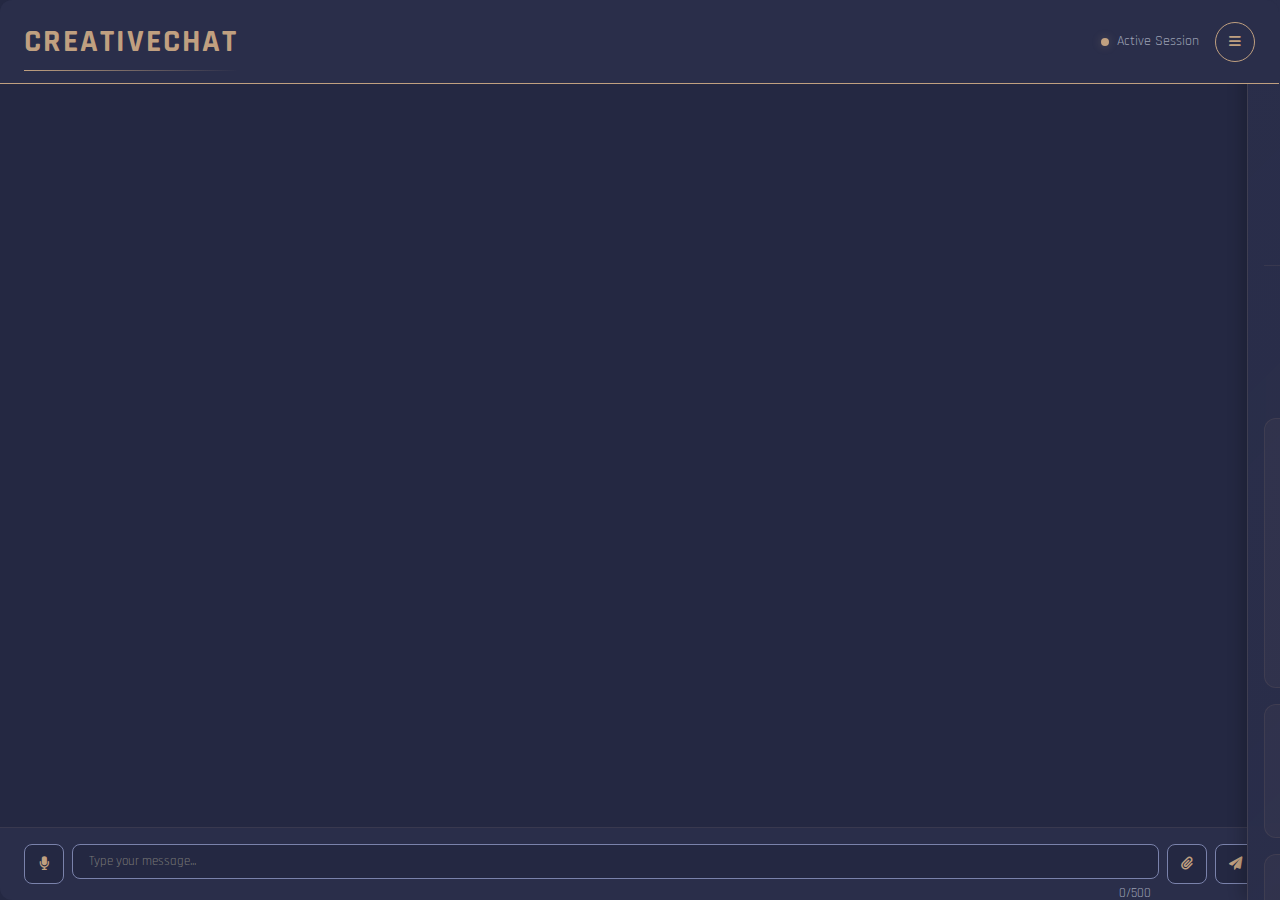
==== templates/index.html @ 362d9b3f "initial commit" ====
<!DOCTYPE html>
<html lang="en">
<head>
    <meta charset="UTF-8">
    <meta name="viewport" content="width=device-width, initial-scale=1.0">
    <title>Creative Chat Interface</title>
    <link rel="stylesheet" href="../static/css/animations.css">
    <link rel="stylesheet" href="../static/css/styles.css">
    <link href="https://fonts.googleapis.com/css2?family=Rajdhani:wght@400;600;700&display=swap" rel="stylesheet">
    <link href="https://cdnjs.cloudflare.com/ajax/libs/font-awesome/6.0.0/css/all.min.css" rel="stylesheet">
</head>
<body>
    <div class="app-container">
        <div class="sidebar">
                <div class="sidebar-header">
                    <div class="user-info">
                        <div class="avatar-wrapper">
                            <div class="avatar">👤</div>
                            <div class="level-badge" id="userLevel">B2</div>
                        </div>
                        <div class="user-details">
                            <h3>User Name</h3>
                            <div class="xp-bar">
                                <div class="xp-progress" id="xpProgress" style="width: 75%"></div>
                                <span class="xp-text" id="xpText">750/1000 XP</span>
                            </div>
                        </div>
                    </div>
                    <div class="streak-counter" id="streakCounter">
                        <span class="streak-flame">🔥</span>
                        <span id="streakDays">15 day streak</span>
                        <div class="streak-tooltip">Keep practicing to maintain your streak!</div>
                    </div>
                </div>

                <div class="quick-stats">
                    <div class="stat-card" id="chatStats">
                        <i class="fas fa-comments"></i>
                        <div class="stat-info">
                            <span class="stat-value">24</span>
                            <span class="stat-label">Chats Today</span>
                        </div>
                        <div class="stat-tooltip">You're making great progress!</div>
                    </div>
                    <div class="stat-card" id="wordStats">
                        <i class="fas fa-book"></i>
                        <div class="stat-info">
                            <span class="stat-value">158</span>
                            <span class="stat-label">Words Learned</span>
                        </div>
                        <div class="stat-tooltip">Keep expanding your vocabulary!</div>
                    </div>
                </div>

            <div class="daily-progress">
                <h4>Daily Goals</h4>
                <div class="progress-items">
                    <div class="progress-item">
                        <div class="progress-icon">💬</div>
                        <div class="progress-bar">
                            <div class="progress" style="width: 80%"></div>
                        </div>
                        <span>4/5 Chats</span>
                    </div>
                    <div class="progress-item">
                        <div class="progress-icon">📝</div>
                        <div class="progress-bar">
                            <div class="progress" style="width: 60%"></div>
                        </div>
                        <span>30/50 Words</span>
                    </div>
                    <div class="progress-item">
                        <div class="progress-icon">🎯</div>
                        <div class="progress-bar">
                            <div class="progress" style="width: 40%"></div>
                        </div>
                        <span>2/5 Exercises</span>
                    </div>
                </div>
            </div>

            <div class="achievement-section">
                <h4>Recent Achievements</h4>
                <div class="achievements-grid">
                    <div class="achievement-badge" title="Word Master">📚</div>
                    <div class="achievement-badge" title="Perfect Week">⭐</div>
                    <div class="achievement-badge locked" title="Grammar Expert">🎯</div>
                    <div class="achievement-badge locked" title="Conversation Pro">💭</div>
                </div>
            </div>

            <div class="suggestions-section">
                <h4>Practice Suggestions</h4>
                <div class="suggestion-cards">
                    <div class="suggestion-card">
                        <i class="fas fa-lightbulb"></i>
                        <p>Practice phrasal verbs</p>
                        <span class="suggestion-difficulty">Medium</span>
                    </div>
                    <div class="suggestion-card">
                        <i class="fas fa-star"></i>
                        <p>Review past tense</p>
                        <span class="suggestion-difficulty">Easy</span>
                    </div>
                </div>
            </div>

            <nav class="sidebar-nav">
                <a href="#" class="nav-item active" data-tooltip="Review chat history">
                    <div class="nav-icon">
                        <i class="fas fa-comment"></i>
                        <div class="notification-dot"></div>
                    </div>
                    <span>Chat</span>
                    <div class="nav-badge">3</div>
                </a>
                <a href="#" class="nav-item" data-tooltip="75% mastered—keep going!">
                    <div class="nav-icon">
                        <i class="fas fa-layer-group"></i>
                        <svg class="progress-ring">
                            <circle r="10" cx="12" cy="12" class="progress" style="stroke-dashoffset: 15.7"></circle>
                        </svg>
                    </div>
                    <span>Flashcards</span>
                    <div class="nav-badge">12</div>
                </a>
                <a href="#" class="nav-item" data-tooltip="Extracted 50 new words last session">
                    <div class="nav-icon">
                        <i class="fas fa-file-alt"></i>
                        <i class="fas fa-fire flame-icon"></i>
                    </div>
                    <span>Transcripts</span>
                </a>
                <a href="#" class="nav-item" data-tooltip="You're #5 globally!">
                    <div class="nav-icon">
                        <i class="fas fa-trophy"></i>
                        <div class="achievement-count">3</div>
                    </div>
                    <span>Leaderboard</span>
                </a>
            </nav>
        </div>
        <div class="chat-container">
            <header class="chat-header">
                <div class="header-content">
                    <h1>CREATIVE<span class="accent-text">CHAT</span></h1>
                    <div class="header-controls">
                        <div class="connection-status">
                            <span class="status-dot"></span>
                            Active Session
                        </div>
                        <button class="sidebar-toggle" id="sidebarToggle">
                            <i class="fas fa-bars"></i>
                        </button>
                    </div>
                </div>
            </header>

            <main class="chat-messages" id="chatMessages">
            </main>

            <footer class="chat-input-container">
                <button class="action-btn" id="voiceBtn" title="Voice Input">
                    <i class="fas fa-microphone"></i>
                </button>
                <div class="input-wrapper">
                    <input type="text" id="messageInput" placeholder="Type your message..." maxlength="500">
                    <div class="char-counter">0/500</div>
                </div>
                <button class="action-btn" id="uploadBtn" title="Upload File">
                    <i class="fas fa-paperclip"></i>
                </button>
                <button class="action-btn send-btn" id="sendBtn" title="Send Message">
                    <i class="fas fa-paper-plane"></i>
                </button>
            </footer>
        </div>

        <!-- Word Modal -->
        <div class="word-modal" id="wordModal">
            <div class="word-modal-header">
                <h2 class="word-modal-title" id="modalWord">Word</h2>
                <button class="word-modal-close" id="modalClose">×</button>
            </div>
            <div class="word-modal-content">
                <div class="word-modal-section">
                    <h3>Definition</h3>
                    <p id="modalDefinition"></p>
                </div>
                <div class="word-modal-section">
                    <h3>Phonetics</h3>
                    <div class="phonetics-container">
                        <span id="modalPhonetics"></span>
                        <button class="phonetics-play" id="playPronunciation">
                            <i class="fas fa-play"></i>
                        </button>
                    </div>
                </div>
                <div class="word-modal-section">
                    <h3>Synonyms</h3>
                    <div class="synonyms-list" id="modalSynonyms">
                        <!-- Synonyms will be added dynamically -->
                    </div>
                </div>
                <div class="word-modal-section">
                    <h3>Examples</h3>
                    <div class="examples-list" id="modalExamples">
                        <!-- Examples will be added dynamically -->
                    </div>
                </div>
            </div>
            <div class="word-modal-footer">
                <button class="modal-btn modal-btn-secondary" id="modalDismiss">Dismiss</button>
                <button class="modal-btn modal-btn-primary" id="addToFlashcards">Add to Flashcards</button>
            </div>
        </div>
    </div>

    <script src="../static/js/main.js"></script>
</body>
</html>
---- static/css/animations.css ----
@keyframes glitch {
    0% {
        text-shadow: 0.05em 0 0 var(--color-neon-primary),
                     -0.05em -0.025em 0 var(--color-neon-secondary);
    }
    14% {
        text-shadow: 0.05em 0 0 var(--color-neon-primary),
                     -0.05em -0.025em 0 var(--color-neon-secondary);
    }
    15% {
        text-shadow: -0.05em -0.025em 0 var(--color-neon-primary),
                     0.025em 0.025em 0 var(--color-neon-secondary);
    }
    49% {
        text-shadow: -0.05em -0.025em 0 var(--color-neon-primary),
                     0.025em 0.025em 0 var(--color-neon-secondary);
    }
    50% {
        text-shadow: 0.025em 0.05em 0 var(--color-neon-primary),
                     0.05em 0 0 var(--color-neon-secondary);
    }
    99% {
        text-shadow: 0.025em 0.05em 0 var(--color-neon-primary),
                     0.05em 0 0 var(--color-neon-secondary);
    }
    100% {
        text-shadow: -0.025em 0 0 var(--color-neon-primary),
                     -0.025em -0.025em 0 var(--color-neon-secondary);
    }
}

.glitch-text {
    animation: glitch 1s infinite;
}

@keyframes fadeInMessage {
    from {
        opacity: 0;
        transform: translateY(20px);
    }
    to {
        opacity: 1;
        transform: translateY(0);
    }
}

.message {
    animation: fadeInMessage 0.3s ease forwards;
}

@keyframes typing {
    0%, 100% {
        transform: translateY(0);
    }
    50% {
        transform: translateY(-10px);
    }
}

.typing-indicator span {
    width: 8px;
    height: 8px;
    margin: 0 2px;
    background-color: var(--color-neon-primary);
    border-radius: 50%;
    display: inline-block;
    animation: typing 1s infinite;
}

.typing-indicator span:nth-child(2) {
    animation-delay: 0.2s;
}

.typing-indicator span:nth-child(3) {
    animation-delay: 0.4s;
}

@keyframes pulse {
    0% {
        box-shadow: 0 0 0 0 rgba(0, 255, 255, 0.4);
    }
    70% {
        box-shadow: 0 0 0 10px rgba(0, 255, 255, 0);
    }
    100% {
        box-shadow: 0 0 0 0 rgba(0, 255, 255, 0);
    }
}

.status-dot {
    animation: pulse 2s infinite;
}
---- static/css/styles.css ----
:root {
    --color-bg-primary: #1a1c2e;
    --color-bg-secondary: #242842;
    --color-bg-tertiary: #2a2e4a;
    --color-accent-primary: #c0a080;
    --color-accent-secondary: #7a82ab;
    --color-text-primary: #e6e7ee;
    --color-text-secondary: #9ba0b3;
    --color-success: #4caf50;
    --color-warning: #ff9800;
    --color-error: #f44336;
    --font-family: 'Rajdhani', sans-serif;
    --spacing-sm: 0.5rem;
    --spacing-md: 1rem;
    --spacing-lg: 1.5rem;
    --transition-fast: 0.2s;
    --transition-normal: 0.3s;
    --shadow-elegant: 0 4px 12px rgba(0, 0, 0, 0.1),
                     0 2px 4px rgba(0, 0, 0, 0.08);
}

* {
    margin: 0;
    padding: 0;
    box-sizing: border-box;
}

body {
    background-color: var(--color-bg-primary);
    color: var(--color-text-primary);
    font-family: var(--font-family);
    line-height: 1.6;
    height: 100vh;
    overflow: hidden;
}

.app-container {
    display: flex;
    height: 100vh;
    width: 100vw;
    position: relative;
    overflow: hidden;
}

.sidebar {
    width: 0;
    background: linear-gradient(135deg, var(--color-bg-tertiary), rgba(42, 46, 74, 0.95));
    height: 100vh;
    overflow-y: auto;
    transition: all var(--transition-normal);
    border-left: 1px solid rgba(192, 160, 128, 0.15);
    position: fixed;
    right: 0;
    top: 0;
    backdrop-filter: blur(10px);
    box-shadow: -5px 0 15px rgba(0, 0, 0, 0.2);
    padding: var(--spacing-md);
}

.avatar-wrapper {
    position: relative;
}

.level-badge {
    position: absolute;
    bottom: -5px;
    right: -5px;
    background: var(--color-accent-primary);
    color: var(--color-bg-primary);
    padding: 2px 6px;
    border-radius: 4px;
    font-size: 0.8rem;
    font-weight: bold;
}

.xp-bar {
    width: 100%;
    height: 4px;
    background: var(--color-bg-secondary);
    border-radius: 2px;
    overflow: hidden;
    margin-top: 4px;
}

.xp-progress {
    height: 100%;
    background: var(--color-accent-primary);
    transition: width 0.3s ease;
}

.xp-text {
    font-size: 0.8rem;
    color: var(--color-text-secondary);
}

.daily-progress, .achievement-section, .suggestions-section {
    background: rgba(192, 160, 128, 0.05);
    border-radius: 12px;
    padding: var(--spacing-md);
    margin: var(--spacing-md) 0;
    border: 1px solid rgba(192, 160, 128, 0.1);
}

.progress-items {
    display: flex;
    flex-direction: column;
    gap: var(--spacing-md);
}

.progress-item {
    display: flex;
    align-items: center;
    gap: var(--spacing-sm);
}

.progress-icon {
    font-size: 1.2rem;
    width: 30px;
    text-align: center;
}

.progress-bar {
    flex: 1;
    height: 6px;
    background: var(--color-bg-secondary);
    border-radius: 3px;
    overflow: hidden;
}

.progress-bar .progress {
    height: 100%;
    background: var(--color-accent-primary);
    transition: width 0.3s ease;
}

.achievements-grid {
    display: grid;
    grid-template-columns: repeat(4, 1fr);
    gap: var(--spacing-sm);
    margin-top: var(--spacing-sm);
}

.achievement-badge {
    width: 40px;
    height: 40px;
    background: rgba(192, 160, 128, 0.1);
    border-radius: 8px;
    display: flex;
    align-items: center;
    justify-content: center;
    font-size: 1.2rem;
    cursor: help;
    transition: all var(--transition-fast);
}

.achievement-badge.locked {
    opacity: 0.5;
    filter: grayscale(1);
}

.achievement-badge:hover {
    transform: translateY(-2px);
    box-shadow: var(--shadow-elegant);
}

.suggestion-cards {
    display: flex;
    flex-direction: column;
    gap: var(--spacing-sm);
}

.suggestion-card {
    background: rgba(192, 160, 128, 0.05);
    border-radius: 8px;
    padding: var(--spacing-sm);
    cursor: pointer;
    transition: all var(--transition-fast);
    border: 1px solid rgba(192, 160, 128, 0.1);
}

.suggestion-card:hover {
    transform: translateX(-4px);
    background: rgba(192, 160, 128, 0.1);
}

.suggestion-difficulty {
    font-size: 0.8rem;
    color: var(--color-text-secondary);
}

.nav-item {
    position: relative;
    display: flex;
    align-items: center;
    justify-content: space-between;
}

.nav-badge {
    background: var(--color-accent-primary);
    color: var(--color-bg-primary);
    padding: 2px 6px;
    border-radius: 10px;
    font-size: 0.8rem;
}

.sidebar::-webkit-scrollbar {
    width: 6px;
}

.sidebar::-webkit-scrollbar-track {
    background: rgba(42, 46, 74, 0.5);
}

.sidebar::-webkit-scrollbar-thumb {
    background: var(--color-accent-primary);
    border-radius: 3px;
}

.app-container.sidebar-open .sidebar {
    width: 300px;
}

.app-container.sidebar-open .chat-container {
    width: calc(100% - 300px);
    margin-right: 300px;
}

.sidebar-nav .nav-item {
    background: rgba(192, 160, 128, 0.05);
    margin: 8px 0;
    padding: 12px var(--spacing-md);
    border-radius: 8px;
    border: 1px solid rgba(192, 160, 128, 0.1);
    backdrop-filter: blur(5px);
    position: relative;
}

.nav-item:hover, .nav-item.active {
    background: var(--color-accent-primary);
    border-color: var(--color-accent-primary);
    transform: translateX(-5px);
    box-shadow: 5px 5px 15px rgba(0, 0, 0, 0.2);
}

.nav-icon {
    position: relative;
    width: 24px;
    height: 24px;
    display: flex;
    align-items: center;
    justify-content: center;
}

.notification-dot {
    position: absolute;
    top: -2px;
    right: -2px;
    width: 8px;
    height: 8px;
    background: var(--color-accent-primary);
    border-radius: 50%;
    animation: pulse 2s infinite;
}

.progress-ring {
    position: absolute;
    width: 24px;
    height: 24px;
    transform: rotate(-90deg);
}

.progress-ring circle {
    fill: none;
    stroke: var(--color-accent-primary);
    stroke-width: 2;
    stroke-dasharray: 62.8;
    transition: stroke-dashoffset 0.5s;
}

.flame-icon {
    position: absolute;
    font-size: 0.8em;
    bottom: -2px;
    right: -2px;
    color: #ff6b6b;
    animation: flame-pulse 1.5s infinite;
}

.achievement-count {
    position: absolute;
    top: -5px;
    right: -5px;
    background: var(--color-accent-primary);
    color: var(--color-bg-primary);
    font-size: 0.7em;
    padding: 2px 4px;
    border-radius: 4px;
    font-weight: bold;
}

.nav-item[data-tooltip]:hover::after {
    content: attr(data-tooltip);
    position: absolute;
    right: calc(100% + 10px);
    top: 50%;
    transform: translateY(-50%);
    background: var(--color-bg-tertiary);
    padding: 5px 10px;
    border-radius: 4px;
    font-size: 0.8em;
    white-space: nowrap;
    box-shadow: var(--shadow-elegant);
    z-index: 100;
}

@keyframes flame-pulse {
    0%, 100% { transform: scale(1); opacity: 0.8; }
    50% { transform: scale(1.2); opacity: 1; }
}

.sidebar-header {
    padding: var(--spacing-md);
    border-bottom: 1px solid rgba(192, 160, 128, 0.1);
}

.user-info {
    display: flex;
    align-items: center;
    gap: var(--spacing-md);
    margin-bottom: var(--spacing-md);
    background: rgba(192, 160, 128, 0.05);
    padding: var(--spacing-md);
    border-radius: 12px;
    border: 1px solid rgba(192, 160, 128, 0.1);
    backdrop-filter: blur(5px);
}

.avatar {
    width: 48px;
    height: 48px;
    background: linear-gradient(135deg, var(--color-accent-primary), var(--color-accent-secondary));
    border-radius: 50%;
    display: flex;
    align-items: center;
    justify-content: center;
    font-size: 24px;
    box-shadow: 0 0 15px rgba(192, 160, 128, 0.2);
    border: 2px solid rgba(255, 255, 255, 0.1);
}

.user-details h3 {
    margin: 0;
    color: var(--color-accent-primary);
}

.level {
    font-size: 0.9rem;
    color: var(--color-text-secondary);
}

.sidebar-nav {
    padding: var(--spacing-md);
}

.nav-item {
    display: flex;
    align-items: center;
    gap: var(--spacing-md);
    padding: var(--spacing-sm) var(--spacing-md);
    color: var(--color-text-primary);
    text-decoration: none;
    border-radius: 8px;
    transition: all var(--transition-fast);
    margin-bottom: var(--spacing-sm);
    position: relative; /* Added for dropdown positioning */
}

.nav-item:hover, .nav-item.active {
    background: var(--color-accent-primary);
    color: var(--color-bg-primary);
}

.nav-item i {
    width: 20px;
    text-align: center;
}

.progress-section {
    padding: var(--spacing-md);
    text-align: center;
    position: relative;
}

.progress-ring circle {
    stroke: var(--color-bg-secondary);
    stroke-linecap: round;
}

.progress-ring circle.progress {
    stroke: var(--color-accent-primary);
    stroke-dasharray: 339.292;
    stroke-dashoffset: 84.823; /* 75% progress */
    transform: rotate(-90deg);
    transform-origin: 50% 50%;
}

.progress-text {
    position: absolute;
    top: 50%;
    left: 50%;
    transform: translate(-50%, -50%);
    font-size: 1.5rem;
    color: var(--color-accent-primary);
}

.chat-container {
    flex: 1;
    height: 100vh;
    display: flex;
    flex-direction: column;
    background: var(--color-bg-secondary);
    border-right: 1px solid rgba(192, 160, 128, 0.1);
}


.progress-section {
    text-align: center;
    margin-bottom: var(--spacing-lg);
}

.progress-ring {
    width: 120px;
    height: 120px;
    margin: 0 auto;
    position: relative;
}

.progress-ring circle {
    transition: stroke-dashoffset var(--transition-normal);
    transform: rotate(-90deg);
    transform-origin: 50% 50%;
}

.streak-counter {
    display: flex;
    align-items: center;
    gap: var(--spacing-sm);
    padding: var(--spacing-md);
    background: var(--color-bg-secondary);
    border-radius: 8px;
    margin-bottom: var(--spacing-md);
    position: relative;
    cursor: pointer;
    transition: all var(--transition-fast);
}

.streak-counter:hover {
    transform: translateY(-2px);
    background: rgba(192, 160, 128, 0.1);
}

.streak-counter:hover .streak-tooltip {
    opacity: 1;
    transform: translateY(0);
}

.streak-tooltip {
    position: absolute;
    bottom: -30px;
    left: 50%;
    transform: translateX(-50%) translateY(10px);
    background: var(--color-bg-tertiary);
    padding: var(--spacing-sm);
    border-radius: 4px;
    font-size: 0.8rem;
    opacity: 0;
    transition: all var(--transition-fast);
    white-space: nowrap;
    z-index: 100;
    box-shadow: var(--shadow-elegant);
}

.quick-stats {
    display: grid;
    grid-template-columns: repeat(2, 1fr);
    gap: var(--spacing-md);
    padding: var(--spacing-md);
}

.stat-card {
    background: rgba(192, 160, 128, 0.05);
    padding: var(--spacing-md);
    border-radius: 8px;
    display: flex;
    align-items: center;
    gap: var(--spacing-sm);
    cursor: pointer;
    transition: all var(--transition-fast);
    position: relative;
}

.stat-card:hover {
    transform: translateY(-2px);
    background: rgba(192, 160, 128, 0.1);
}

.stat-card i {
    font-size: 1.5rem;
    color: var(--color-accent-primary);
}

.stat-info {
    display: flex;
    flex-direction: column;
}

.stat-value {
    font-size: 1.2rem;
    font-weight: bold;
    color: var(--color-accent-primary);
}

.stat-label {
    font-size: 0.8rem;
    color: var(--color-text-secondary);
}

.stat-tooltip {
    position: absolute;
    bottom: -30px;
    left: 50%;
    transform: translateX(-50%) translateY(10px);
    background: var(--color-bg-tertiary);
    padding: var(--spacing-sm);
    border-radius: 4px;
    font-size: 0.8rem;
    opacity: 0;
    transition: all var(--transition-fast);
    white-space: nowrap;
    z-index: 100;
    box-shadow: var(--shadow-elegant);
}

.stat-card:hover .stat-tooltip {
    opacity: 1;
    transform: translateX(-50%) translateY(0);
}

.streak-flame {
    color: var(--color-accent-primary);
    animation: flame-pulse 1.5s infinite;
}

@keyframes flame-pulse {
    0%, 100% { transform: scale(1); opacity: 0.8; }
    50% { transform: scale(1.1); opacity: 1; }
}

.achievements {
    background: var(--color-bg-secondary);
    border-radius: 8px;
    padding: var(--spacing-md);
}

.achievement-item {
    display: flex;
    align-items: center;
    gap: var(--spacing-sm);
    margin-bottom: var(--spacing-sm);
    padding: var(--spacing-sm);
    border-radius: 4px;
    transition: background var(--transition-fast);
}

.achievement-item:hover {
    background: rgba(192, 160, 128, 0.1);
}

.chat-header {
    background: var(--color-bg-tertiary);
    padding: var(--spacing-md) var(--spacing-lg);
    border-bottom: 1px solid var(--color-accent-primary);
    border-radius: 12px 12px 0 0;
    position: relative;
}

.clickable-word {
    cursor: pointer;
    border-bottom: 1px dashed var(--color-accent-secondary);
    transition: all var(--transition-fast);
    position: relative;
}

.clickable-word:hover {
    color: var(--color-accent-primary);
    border-bottom-style: solid;
}

.word-tooltip {
    position: absolute;
    bottom: 100%;
    left: 50%;
    transform: translateX(-50%);
    background: var(--color-bg-tertiary);
    padding: var(--spacing-sm) var(--spacing-md);
    border-radius: 4px;
    box-shadow: var(--shadow-elegant);
    font-size: 0.9rem;
    white-space: nowrap;
    z-index: 10;
    opacity: 0;
    pointer-events: none;
    transition: opacity var(--transition-fast);
}

.clickable-word:hover .word-tooltip {
    opacity: 1;
}

.correction-badge {
    display: inline-block;
    background: var(--color-warning);
    color: var(--color-bg-primary);
    font-size: 0.8rem;
    padding: 2px 6px;
    border-radius: 4px;
    margin-left: var(--spacing-sm);
    cursor: help;
    transition: all var(--transition-fast);
}

.correction-badge:hover {
    transform: scale(1.1);
    box-shadow: var(--shadow-elegant);
}

.header-content {
    display: flex;
    justify-content: space-between;
    align-items: center;
}

.header-content h1 {
    font-size: 2rem;
    font-weight: 700;
    letter-spacing: 2px;
    color: var(--color-accent-primary);
    position: relative;
}

.header-content h1::after {
    content: '';
    position: absolute;
    bottom: -4px;
    left: 0;
    width: 100%;
    height: 1px;
    background: linear-gradient(90deg, var(--color-accent-primary), transparent);
}

.connection-status {
    display: flex;
    align-items: center;
    gap: var(--spacing-sm);
    font-size: 0.9rem;
    color: var(--color-text-secondary);
}

.status-dot {
    width: 8px;
    height: 8px;
    background: var(--color-accent-primary);
    border-radius: 50%;
    box-shadow: 0 0 10px rgba(192, 160, 128, 0.3);
}

.chat-messages {
    flex: 1;
    padding: var(--spacing-md) var(--spacing-lg);
    overflow-y: auto;
    display: flex;
    flex-direction: column;
    gap: var(--spacing-md);
    background: var(--color-bg-secondary);
}

.chat-messages::-webkit-scrollbar {
    width: 8px;
}

.chat-messages::-webkit-scrollbar-track {
    background: var(--color-bg-tertiary);
    border-radius: 4px;
}

.chat-messages::-webkit-scrollbar-thumb {
    background: var(--color-accent-secondary);
    border-radius: 4px;
}

.chat-input-container {
    background: var(--color-bg-tertiary);
    padding: var(--spacing-md) var(--spacing-lg);
    display: flex;
    gap: var(--spacing-sm);
    border-top: 1px solid rgba(192, 160, 128, 0.1);
    border-radius: 0 0 12px 12px;
}

.input-wrapper {
    flex: 1;
    position: relative;
}

#messageInput {
    width: 100%;
    padding: var(--spacing-sm) var(--spacing-md);
    background: var(--color-bg-secondary);
    border: 1px solid var(--color-accent-secondary);
    border-radius: 8px;
    color: var(--color-text-primary);
    font-family: var(--font-family);
    transition: all var(--transition-fast);
}

#messageInput:focus {
    outline: none;
    border-color: var(--color-accent-primary);
    box-shadow: 0 0 0 2px rgba(192, 160, 128, 0.1);
}

.char-counter {
    position: absolute;
    right: var(--spacing-sm);
    bottom: -1.2rem;
    font-size: 0.8rem;
    color: var(--color-text-secondary);
}

.action-btn {
    background: var(--color-bg-secondary);
    border: 1px solid var(--color-accent-secondary);
    color: var(--color-accent-primary);
    width: 40px;
    height: 40px;
    border-radius: 8px;
    cursor: pointer;
    transition: all var(--transition-fast);
    display: flex;
    align-items: center;
    justify-content: center;
}

.action-btn:hover {
    background: var(--color-accent-primary);
    color: var(--color-bg-primary);
    border-color: var(--color-accent-primary);
    box-shadow: var(--shadow-elegant);
}

.action-btn.disabled {
    opacity: 0.5;
    cursor: not-allowed;
    background: var(--color-bg-secondary);
    border-color: var(--color-text-secondary);
    color: var(--color-text-secondary);
}

.action-btn.recording {
    background: var(--color-accent-secondary);
    color: var(--color-bg-primary);
    animation: pulse 1s infinite;
}

.message {
    max-width: 75%;
    padding: var(--spacing-md);
    border-radius: 12px;
    position: relative;
    background: var(--color-bg-tertiary);
    box-shadow: var(--shadow-elegant);
}

.message-bot {
    align-self: flex-start;
    border-left: 3px solid var(--color-accent-primary);
}

.message-user {
    align-self: flex-end;
    border-right: 3px solid var(--color-accent-secondary);
    background: linear-gradient(
        135deg,
        var(--color-bg-tertiary),
        var(--color-bg-secondary)
    );
}

.timestamp {
    font-size: 0.8rem;
    color: var(--color-text-secondary);
    margin-top: var(--spacing-sm);
    display: block;
}

@media (max-width: 768px) {
    .message {
        max-width: 85%;
    }

    .chat-header h1 {
        font-size: 1.5rem;
    }

    .chat-container {
        margin: 0;
        height: 100vh;
        border-radius: 0;
    }
}

#messageInput:disabled {
    opacity: 0.7;
    cursor: not-allowed;
    background: var(--color-bg-tertiary);
}

@keyframes pulse {
    0% {
        transform: scale(1);
        box-shadow: 0 0 0 0 rgba(192, 160, 128, 0.4);
    }
    50% {
        transform: scale(1.05);
        box-shadow: 0 0 10px rgba(192, 160, 128, 0.2);
    }
    100% {
        transform: scale(1);
        box-shadow: 0 0 0 0 rgba(192, 160, 128, 0);
    }
}

/* Add after existing styles */

/* Modal Styles */
.word-modal {
    position: fixed;
    top: 50%;
    left: 50%;
    transform: translate(-50%, -50%) scale(0.9);
    background: rgba(42, 46, 74, 0.95);
    border-radius: 16px;
    padding: var(--spacing-lg);
    max-width: 500px;
    width: 90%;
    z-index: 1000;
    opacity: 0;
    pointer-events: none;
    transition: all var(--transition-normal);
    box-shadow: var(--shadow-elegant),
                0 0 0 1000px rgba(0, 0, 0, 0.3);
    backdrop-filter: blur(10px);
}

.word-modal.active {
    opacity: 1;
    pointer-events: auto;
    transform: translate(-50%, -50%) scale(1);
}

.word-modal-header {
    display: flex;
    justify-content: space-between;
    align-items: center;
    margin-bottom: var(--spacing-md);
    padding-bottom: var(--spacing-md);
    border-bottom: 1px solid var(--color-accent-primary);
}

.word-modal-title {
    font-size: 1.5rem;
    color: var(--color-accent-primary);
    font-weight: 700;
}

.word-modal-close {
    background: none;
    border: none;
    color: var(--color-text-secondary);
    cursor: pointer;
    font-size: 1.5rem;
    transition: color var(--transition-fast);
}

.word-modal-close:hover {
    color: var(--color-accent-primary);
}

.word-modal-section {
    margin-bottom: var(--spacing-md);
}

.word-modal-section h3 {
    color: var(--color-accent-secondary);
    margin-bottom: var(--spacing-sm);
    font-size: 1rem;
}

.phonetics-play {
    background: none;
    border: 1px solid var(--color-accent-primary);
    color: var(--color-accent-primary);
    padding: 4px 8px;
    border-radius: 4px;
    cursor: pointer;
    transition: all var(--transition-fast);
}

.phonetics-play:hover {
    background: var(--color-accent-primary);
    color: var(--color-bg-primary);
}

.synonyms-list, .examples-list {
    display: flex;
    flex-wrap: wrap;
    gap: var(--spacing-sm);
}

.synonym-tag {
    background: var(--color-bg-secondary);
    padding: 4px 8px;
    border-radius: 4px;
    cursor: pointer;
    transition: all var(--transition-fast);
}

.synonym-tag:hover {
    background: var(--color-accent-primary);
    color: var(--color-bg-primary);
}

.example-sentence {
    padding: var(--spacing-sm);
    border-left: 2px solid var(--color-accent-secondary);
    margin-bottom: var(--spacing-sm);
}

.word-modal-footer {
    display: flex;
    justify-content: flex-end;
    gap: var(--spacing-sm);
    margin-top: var(--spacing-lg);
    padding-top: var(--spacing-md);
    border-top: 1px solid rgba(192, 160, 128, 0.1);
}

.modal-btn {
    padding: var(--spacing-sm) var(--spacing-md);
    border-radius: 4px;
    cursor: pointer;
    transition: all var(--transition-fast);
}

.modal-btn-primary {
    background: var(--color-accent-primary);
    color: var(--color-bg-primary);
    border: none;
}

.modal-btn-secondary {
    background: none;
    border: 1px solid var(--color-accent-secondary);
    color: var(--color-text-primary);
}

.modal-btn:hover {
    transform: translateY(-2px);
    box-shadow: var(--shadow-elegant);
}

.sidebar-toggle {
    background: var(--color-bg-tertiary);
    border: 1px solid var(--color-accent-primary);
    color: var(--color-accent-primary);
    width: 40px;
    height: 40px;
    border-radius: 50%;
    cursor: pointer;
    display: flex;
    align-items: center;
    justify-content: center;
    transition: all var(--transition-fast);
}

.sidebar-toggle:hover {
    background: var(--color-accent-primary);
    color: var(--color-bg-primary);
}

.header-controls {
    display: flex;
    align-items: center;
    gap: var(--spacing-md);
}

@media (max-width: 768px) {
    .word-modal {
        width: 100%;
        height: 100%;
        max-width: none;
        border-radius: 0;
    }
}

.nav-dropdown {
    position: absolute;
    right: 100%;
    top: 0;
    background: var(--color-bg-tertiary);
    border-radius: 8px;
    padding: var(--spacing-md);
    width: 300px;
    box-shadow: var(--shadow-elegant);
    border: 1px solid var(--color-accent-primary);
    z-index: 1001;
    opacity: 0;
    pointer-events: none;
    transform: translateX(10px);
    transition: all 0.3s cubic-bezier(0.4, 0, 0.2, 1);
}

.nav-item.active .nav-dropdown {
    opacity: 1;
    pointer-events: auto;
    transform: translateX(0);
}

.nav-dropdown-section {
    margin-bottom: var(--spacing-md);
}

.nav-dropdown-section:last-child {
    margin-bottom: 0;
}

.nav-dropdown-title {
    color: var(--color-accent-primary);
    font-size: 0.9em;
    margin-bottom: var(--spacing-sm);
    font-weight: bold;
}

.nav-dropdown-item {
    display: flex;
    align-items: center;
    padding: var(--spacing-sm);
    border-radius: 4px;
    cursor: pointer;
    transition: all var(--transition-fast);
    margin-bottom: 4px;
    background: rgba(192, 160, 128, 0.05);
}

.nav-dropdown-item:hover {
    background: rgba(192, 160, 128, 0.1);
    transform: translateX(4px);
}

.nav-dropdown-item i {
    margin-right: var(--spacing-sm);
    color: var(--color-accent-secondary);
}

.progress-indicator {
    height: 4px;
    background: var(--color-bg-secondary);
    border-radius: 2px;
    overflow: hidden;
    margin-top: 4px;
}

.progress-indicator .progress {
    height: 100%;
    background: var(--color-accent-primary);
    transition: width 0.3s ease;
}
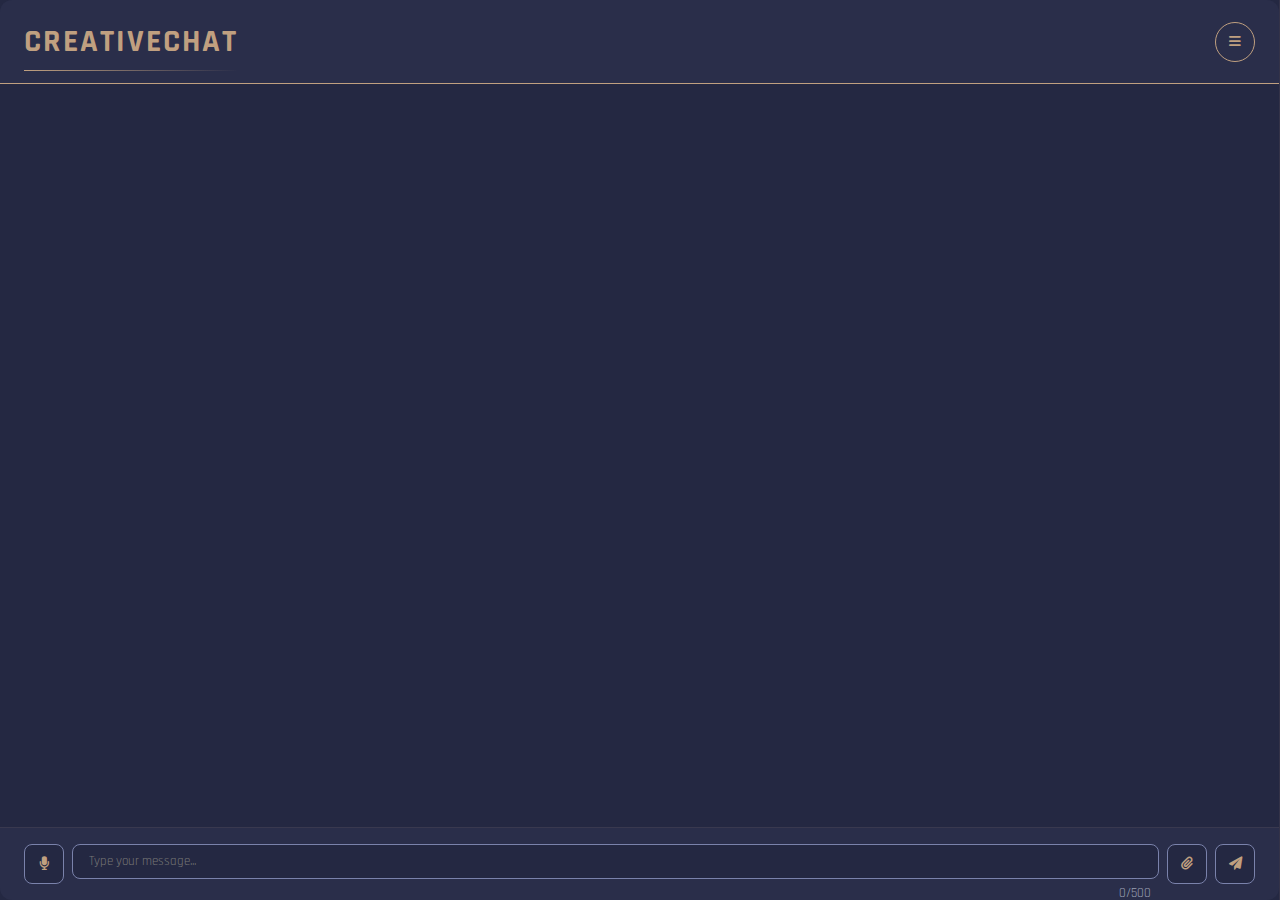
==== commit 8100ca9d: "Assistant checkpoint: Fix sidebar menu positioning and remove Active Session" ====
--- a/templates/index.html
+++ b/templates/index.html
@@ -145,10 +145,6 @@
                 <div class="header-content">
                     <h1>CREATIVE<span class="accent-text">CHAT</span></h1>
                     <div class="header-controls">
-                        <div class="connection-status">
-                            <span class="status-dot"></span>
-                            Active Session
-                        </div>
                         <button class="sidebar-toggle" id="sidebarToggle">
                             <i class="fas fa-bars"></i>
                         </button>
--- a/static/css/styles.css
+++ b/static/css/styles.css
@@ -55,6 +55,14 @@
     backdrop-filter: blur(10px);
     box-shadow: -5px 0 15px rgba(0, 0, 0, 0.2);
     padding: var(--spacing-md);
+    visibility: hidden;
+    pointer-events: none;
+}
+
+.app-container.sidebar-open .sidebar {
+    width: 300px;
+    visibility: visible;
+    pointer-events: auto;
 }
 
 .avatar-wrapper {
@@ -1014,9 +1022,8 @@
 }
 
 .nav-dropdown {
-    position: absolute;
-    right: 100%;
-    top: 0;
+    position: fixed;
+    right: 320px;
     background: var(--color-bg-tertiary);
     border-radius: 8px;
     padding: var(--spacing-md);
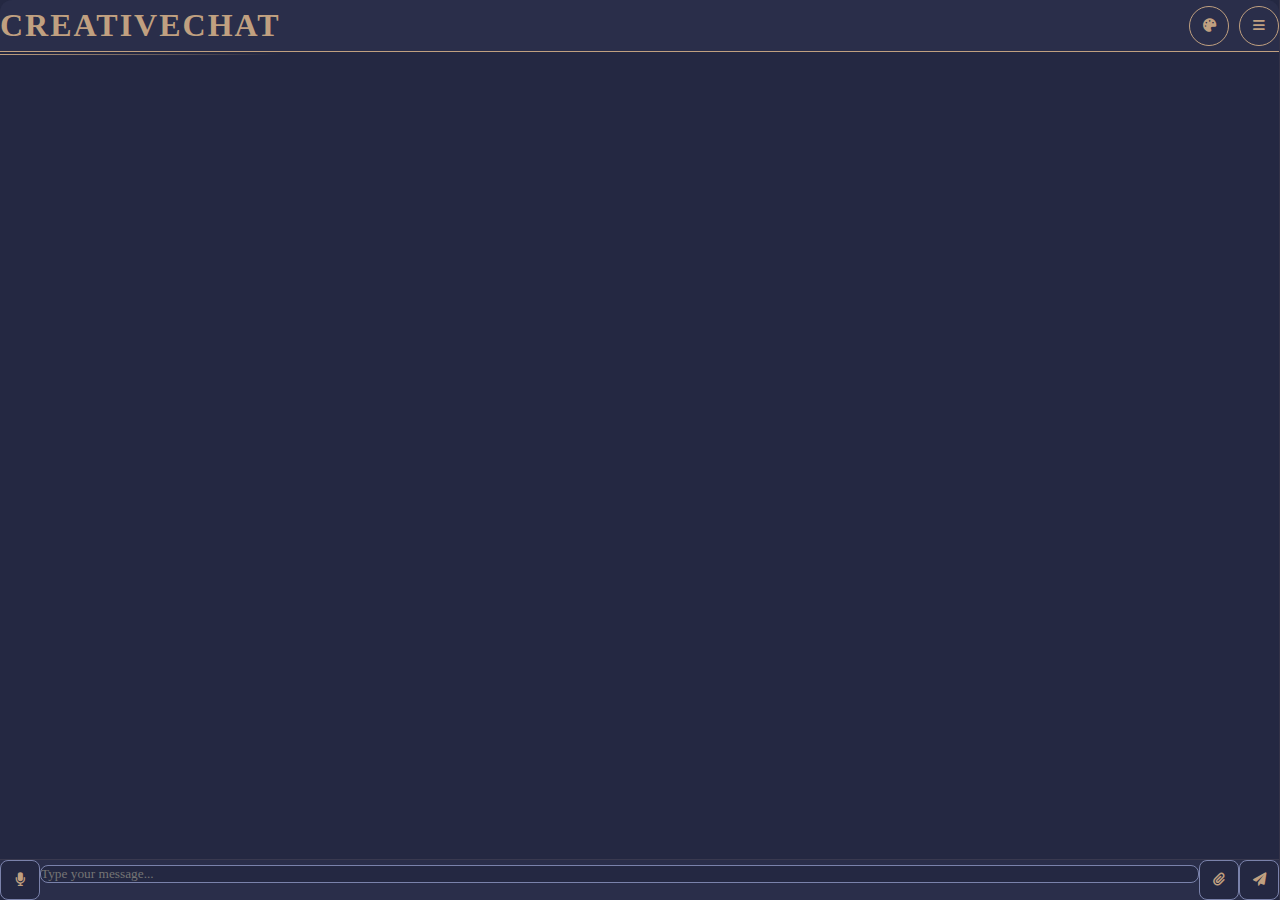
==== commit aadde1b4: "Assistant checkpoint: Add theme switcher with cyberpunk theme" ====
--- a/templates/index.html
+++ b/templates/index.html
@@ -145,6 +145,15 @@
                 <div class="header-content">
                     <h1>CREATIVE<span class="accent-text">CHAT</span></h1>
                     <div class="header-controls">
+                        <div class="theme-dropdown">
+                            <button class="theme-btn" id="themeToggle">
+                                <i class="fas fa-palette"></i>
+                            </button>
+                            <div class="theme-menu">
+                                <div class="theme-option" data-theme="default">Default</div>
+                                <div class="theme-option" data-theme="cyberpunk">Cyberpunk</div>
+                            </div>
+                        </div>
                         <button class="sidebar-toggle" id="sidebarToggle">
                             <i class="fas fa-bars"></i>
                         </button>
--- a/static/css/styles.css
+++ b/static/css/styles.css
@@ -4,6 +4,69 @@
     --color-bg-tertiary: #2a2e4a;
     --color-accent-primary: #c0a080;
     --color-accent-secondary: #7a82ab;
+}
+
+:root[data-theme="cyberpunk"] {
+    --color-bg-primary: #0a0a1b;
+    --color-bg-secondary: #1a1b3d;
+    --color-bg-tertiary: #252850;
+    --color-accent-primary: #00ff9f;
+    --color-accent-secondary: #ff00ff;
+    --color-text-primary: #00ff9f;
+    --color-text-secondary: #ff00ff;
+}
+
+.theme-dropdown {
+    position: relative;
+    margin-right: 10px;
+}
+
+.theme-btn {
+    background: var(--color-bg-tertiary);
+    border: 1px solid var(--color-accent-primary);
+    color: var(--color-accent-primary);
+    width: 40px;
+    height: 40px;
+    border-radius: 50%;
+    cursor: pointer;
+    display: flex;
+    align-items: center;
+    justify-content: center;
+    transition: all var(--transition-fast);
+}
+
+.theme-btn:hover {
+    background: var(--color-accent-primary);
+    color: var(--color-bg-primary);
+}
+
+.theme-menu {
+    position: absolute;
+    top: 100%;
+    right: 0;
+    margin-top: 8px;
+    background: var(--color-bg-tertiary);
+    border: 1px solid var(--color-accent-primary);
+    border-radius: 8px;
+    padding: 8px 0;
+    display: none;
+    min-width: 120px;
+    box-shadow: 0 4px 12px rgba(0, 0, 0, 0.2);
+}
+
+.theme-dropdown.active .theme-menu {
+    display: block;
+}
+
+.theme-option {
+    padding: 8px 16px;
+    cursor: pointer;
+    transition: all var(--transition-fast);
+}
+
+.theme-option:hover {
+    background: var(--color-accent-primary);
+    color: var(--color-bg-primary);
     --color-text-primary: #e6e7ee;
     --color-text-secondary: #9ba0b3;
     --color-success: #4caf50;
@@ -196,11 +259,26 @@
     color: var(--color-text-secondary);
 }
 
+.sidebar-nav {
+    display: flex;
+    flex-direction: column;
+    gap: var(--spacing-md);
+    padding: var(--spacing-md);
+    position: relative;
+}
+
 .nav-item {
     position: relative;
     display: flex;
     align-items: center;
     justify-content: space-between;
+    min-height: 48px;
+    padding: var(--spacing-sm) var(--spacing-md);
+    background: rgba(192, 160, 128, 0.05);
+    border: 1px solid rgba(192, 160, 128, 0.1);
+    border-radius: 8px;
+    transition: all var(--transition-normal);
+    z-index: 1;
 }
 
 .nav-badge {
@@ -209,10 +287,28 @@
     padding: 2px 6px;
     border-radius: 10px;
     font-size: 0.8rem;
+    position: relative;
+    z-index: 2;
+}
+
+.nav-item-wrapper {
+    position: relative;
+    transition: margin var(--transition-normal);
+}
+
+.nav-item-wrapper.expanded {
+    margin-bottom: 200px; /* Adjust based on dropdown height */
 }
 
 .sidebar::-webkit-scrollbar {
     width: 6px;
+}
+
+.nav-items-container {
+    position: relative;
+    display: flex;
+    flex-direction: column;
+    gap: var(--spacing-md);
 }
 
 .sidebar::-webkit-scrollbar-track {
@@ -306,20 +402,7 @@
     font-weight: bold;
 }
 
-.nav-item[data-tooltip]:hover::after {
-    content: attr(data-tooltip);
-    position: absolute;
-    right: calc(100% + 10px);
-    top: 50%;
-    transform: translateY(-50%);
-    background: var(--color-bg-tertiary);
-    padding: 5px 10px;
-    border-radius: 4px;
-    font-size: 0.8em;
-    white-space: nowrap;
-    box-shadow: var(--shadow-elegant);
-    z-index: 100;
-}
+/* Removed tooltip styles */
 
 @keyframes flame-pulse {
     0%, 100% { transform: scale(1); opacity: 0.8; }
@@ -1008,7 +1091,7 @@
 
 .header-controls {
     display: flex;
-    align-items: center;
+    align-items;
     gap: var(--spacing-md);
 }
 
@@ -1022,29 +1105,60 @@
 }
 
 .nav-dropdown {
-    position: fixed;
-    right: 320px;
-    background: var(--color-bg-tertiary);
-    border-radius: 8px;
-    padding: var(--spacing-md);
-    width: 300px;
-    box-shadow: var(--shadow-elegant);
-    border: 1px solid var(--color-accent-primary);
-    z-index: 1001;
+    position: absolute;
+    top: calc(100% + 8px);
+    left: 0;
+    background: linear-gradient(135deg, var(--color-bg-tertiary) 0%, rgba(42, 46, 74, 0.98) 100%);
+    border-radius: 12px;
+    padding: var(--spacing-lg);
+    width: 100%;
+    height: 0;
+    overflow: hidden;
+    box-shadow: 0 8px 32px rgba(0, 0, 0, 0.2);
+    border: 1px solid rgba(192, 160, 128, 0.15);
     opacity: 0;
     pointer-events: none;
-    transform: translateX(10px);
+    transform: translateY(-10px);
     transition: all 0.3s cubic-bezier(0.4, 0, 0.2, 1);
-}
-
-.nav-item.active .nav-dropdown {
+    backdrop-filter: blur(12px);
+    z-index: 0;
+}
+
+.nav-item-wrapper {
+    position: relative;
+}
+
+.nav-item-wrapper.active .nav-dropdown {
+    height: auto;
     opacity: 1;
     pointer-events: auto;
-    transform: translateX(0);
+    transform: translateY(0);
+    z-index: 1;
+}
+
+.nav-item-wrapper.active ~ .nav-item-wrapper {
+    transform: translateY(200px); /* Adjust based on dropdown height */
+    transition: transform var(--transition-normal);
+}
+
+.nav-item.active {
+    background: linear-gradient(135deg, var(--color-accent-primary), var(--color-accent-secondary));
+    border-color: transparent;
+    z-index: 2;
+}
+
+.nav-item.active {
+    background: linear-gradient(135deg, var(--color-accent-primary), var(--color-accent-secondary));
+    border-color: transparent;
 }
 
 .nav-dropdown-section {
-    margin-bottom: var(--spacing-md);
+    position: relative;
+    margin-bottom: var(--spacing-lg);
+    padding: var(--spacing-md);
+    background: rgba(192, 160, 128, 0.03);
+    border-radius: 8px;
+    border: 1px solid rgba(192, 160, 128, 0.08);
 }
 
 .nav-dropdown-section:last-child {
@@ -1053,30 +1167,59 @@
 
 .nav-dropdown-title {
     color: var(--color-accent-primary);
-    font-size: 0.9em;
-    margin-bottom: var(--spacing-sm);
+    font-size: 0.85em;
+    text-transform: uppercase;
+    letter-spacing: 1px;
+    margin-bottom: var(--spacing-md);
     font-weight: bold;
+    position: relative;
+    padding-left: var(--spacing-md);
+}
+
+.nav-dropdown-title::before {
+    content: '';
+    position: absolute;
+    left: 0;
+    top: 50%;
+    width: 3px;
+    height: 14px;
+    background: var(--color-accent-primary);
+    transform: translateY(-50%);
+    border-radius: 2px;
 }
 
 .nav-dropdown-item {
     display: flex;
     align-items: center;
-    padding: var(--spacing-sm);
-    border-radius: 4px;
+    padding: var(--spacing-md);
+    border-radius: 8px;
     cursor: pointer;
     transition: all var(--transition-fast);
-    margin-bottom: 4px;
+    margin-bottom: 6px;
     background: rgba(192, 160, 128, 0.05);
+    border: 1px solid transparent;
 }
 
 .nav-dropdown-item:hover {
     background: rgba(192, 160, 128, 0.1);
     transform: translateX(4px);
+    border-color: rgba(192, 160, 128, 0.15);
 }
 
 .nav-dropdown-item i {
-    margin-right: var(--spacing-sm);
+    margin-right: var(--spacing-md);
+    color: var(--color-accent-primary);
+    font-size: 1.1em;
+    transition: all var(--transition-fast);
+}
+
+.nav-dropdown-item:hover i {
+    transform: scale(1.1);
     color: var(--color-accent-secondary);
+}
+
+.nav-dropdown-item:last-child {
+    margin-bottom: 0;
 }
 
 .progress-indicator {
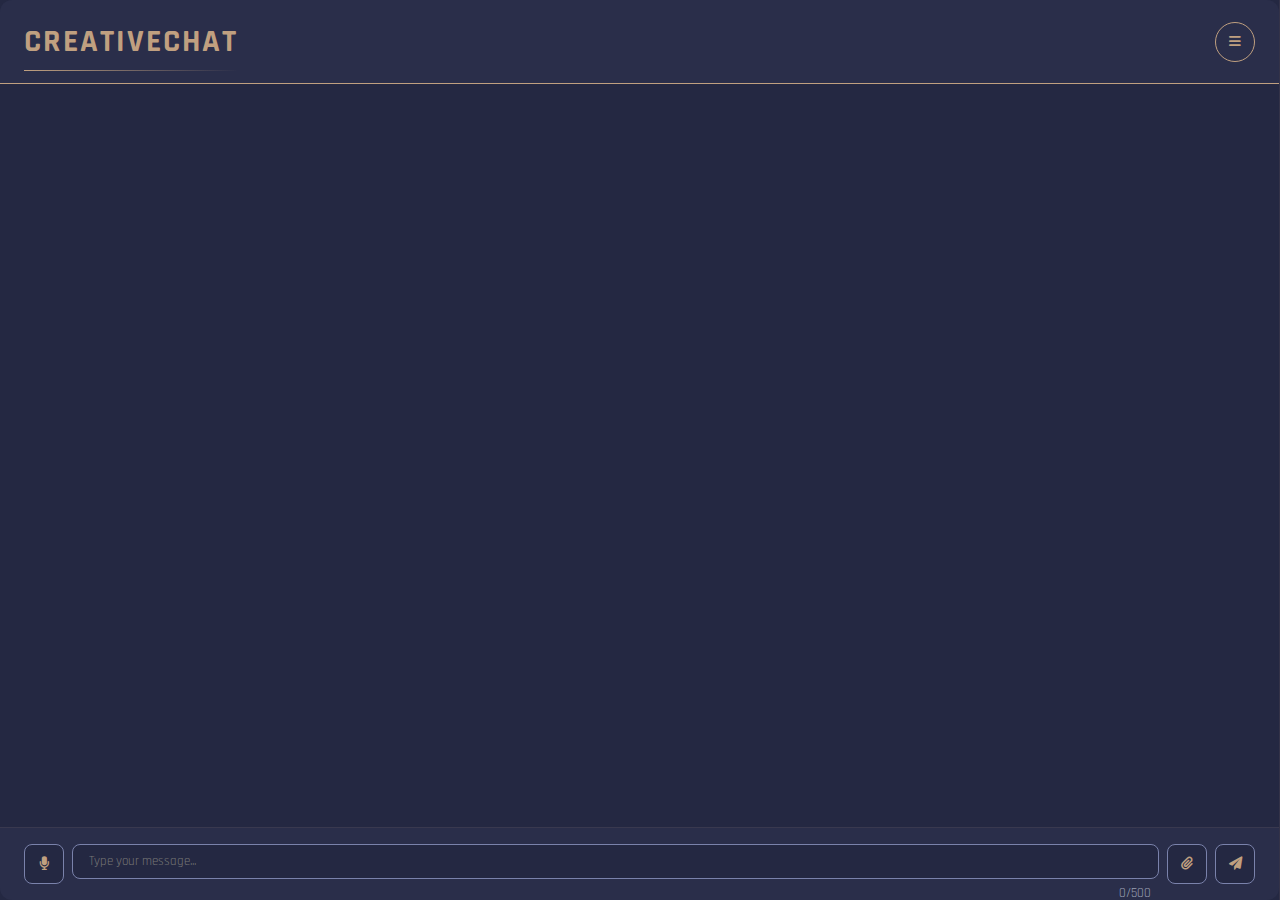
==== commit c3305ea3: "Restored to '08af8b305ce30af9ac9973d10f505b229255131f'" ====
--- a/templates/index.html
+++ b/templates/index.html
@@ -145,15 +145,6 @@
                 <div class="header-content">
                     <h1>CREATIVE<span class="accent-text">CHAT</span></h1>
                     <div class="header-controls">
-                        <div class="theme-dropdown">
-                            <button class="theme-btn" id="themeToggle">
-                                <i class="fas fa-palette"></i>
-                            </button>
-                            <div class="theme-menu">
-                                <div class="theme-option" data-theme="default">Default</div>
-                                <div class="theme-option" data-theme="cyberpunk">Cyberpunk</div>
-                            </div>
-                        </div>
                         <button class="sidebar-toggle" id="sidebarToggle">
                             <i class="fas fa-bars"></i>
                         </button>
--- a/static/css/styles.css
+++ b/static/css/styles.css
@@ -4,69 +4,6 @@
     --color-bg-tertiary: #2a2e4a;
     --color-accent-primary: #c0a080;
     --color-accent-secondary: #7a82ab;
-}
-
-:root[data-theme="cyberpunk"] {
-    --color-bg-primary: #0a0a1b;
-    --color-bg-secondary: #1a1b3d;
-    --color-bg-tertiary: #252850;
-    --color-accent-primary: #00ff9f;
-    --color-accent-secondary: #ff00ff;
-    --color-text-primary: #00ff9f;
-    --color-text-secondary: #ff00ff;
-}
-
-.theme-dropdown {
-    position: relative;
-    margin-right: 10px;
-}
-
-.theme-btn {
-    background: var(--color-bg-tertiary);
-    border: 1px solid var(--color-accent-primary);
-    color: var(--color-accent-primary);
-    width: 40px;
-    height: 40px;
-    border-radius: 50%;
-    cursor: pointer;
-    display: flex;
-    align-items: center;
-    justify-content: center;
-    transition: all var(--transition-fast);
-}
-
-.theme-btn:hover {
-    background: var(--color-accent-primary);
-    color: var(--color-bg-primary);
-}
-
-.theme-menu {
-    position: absolute;
-    top: 100%;
-    right: 0;
-    margin-top: 8px;
-    background: var(--color-bg-tertiary);
-    border: 1px solid var(--color-accent-primary);
-    border-radius: 8px;
-    padding: 8px 0;
-    display: none;
-    min-width: 120px;
-    box-shadow: 0 4px 12px rgba(0, 0, 0, 0.2);
-}
-
-.theme-dropdown.active .theme-menu {
-    display: block;
-}
-
-.theme-option {
-    padding: 8px 16px;
-    cursor: pointer;
-    transition: all var(--transition-fast);
-}
-
-.theme-option:hover {
-    background: var(--color-accent-primary);
-    color: var(--color-bg-primary);
     --color-text-primary: #e6e7ee;
     --color-text-secondary: #9ba0b3;
     --color-success: #4caf50;
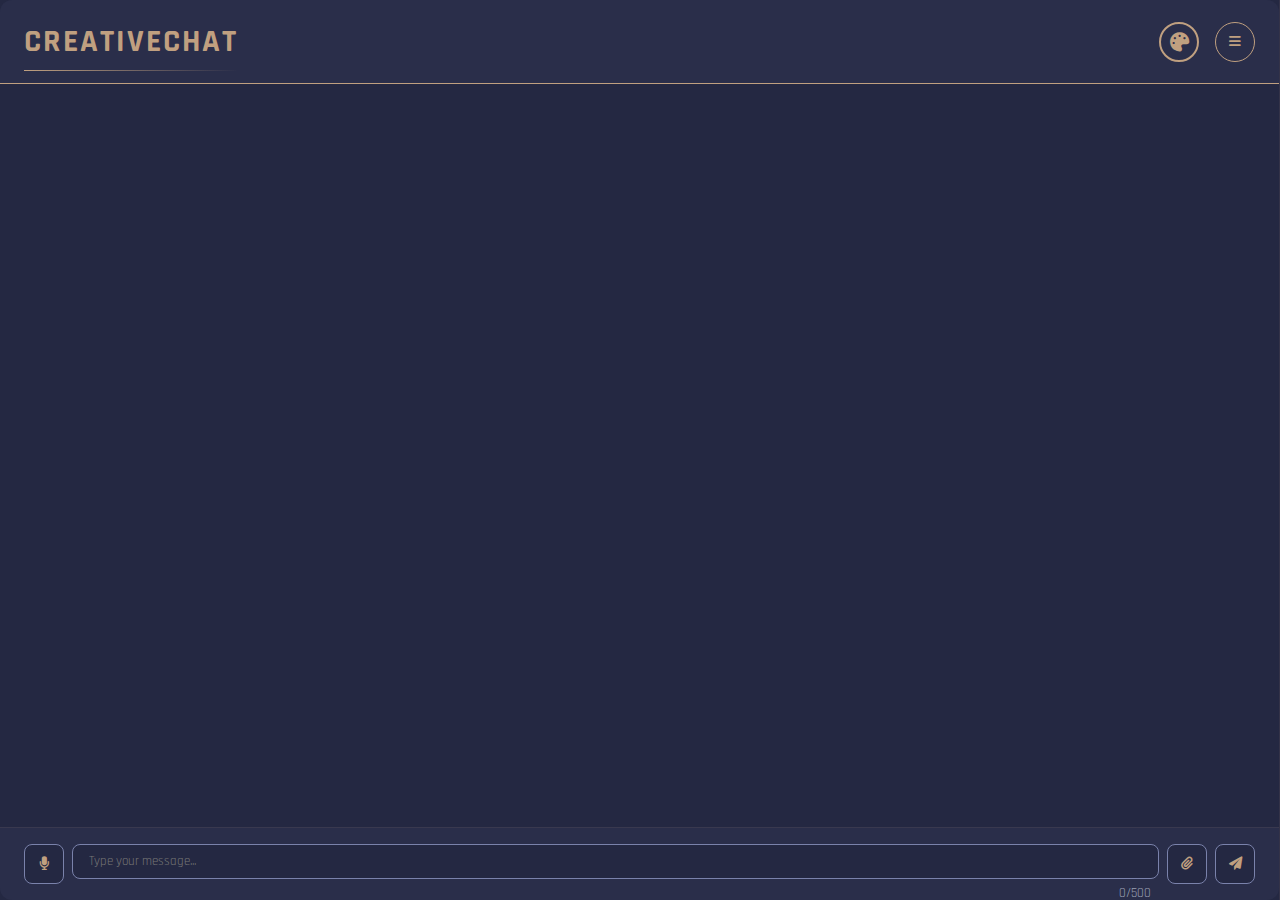
==== commit 51e8bf25: "Assistant checkpoint: Add theme switcher with cyberpunk option" ====
--- a/templates/index.html
+++ b/templates/index.html
@@ -145,6 +145,15 @@
                 <div class="header-content">
                     <h1>CREATIVE<span class="accent-text">CHAT</span></h1>
                     <div class="header-controls">
+                        <div class="theme-dropdown">
+                            <button class="theme-btn" id="themeToggle">
+                                <i class="fas fa-palette"></i>
+                            </button>
+                            <div class="theme-menu">
+                                <div class="theme-option" data-theme="default">Default</div>
+                                <div class="theme-option" data-theme="cyberpunk">Cyberpunk</div>
+                            </div>
+                        </div>
                         <button class="sidebar-toggle" id="sidebarToggle">
                             <i class="fas fa-bars"></i>
                         </button>
--- a/static/css/styles.css
+++ b/static/css/styles.css
@@ -1028,8 +1028,80 @@
 
 .header-controls {
     display: flex;
-    align-items;
+    align-items: center;
     gap: var(--spacing-md);
+}
+
+.theme-dropdown {
+    position: relative;
+}
+
+.theme-btn {
+    width: 40px;
+    height: 40px;
+    border-radius: 50%;
+    background: var(--color-bg-tertiary);
+    border: 2px solid var(--color-accent-primary);
+    color: var(--color-accent-primary);
+    cursor: pointer;
+    display: flex;
+    align-items: center;
+    justify-content: center;
+    transition: all 0.3s ease;
+    font-size: 1.2rem;
+}
+
+.theme-btn:hover {
+    background: var(--color-accent-primary);
+    color: var(--color-bg-primary);
+    transform: scale(1.05);
+    box-shadow: 0 0 15px rgba(192, 160, 128, 0.3);
+}
+
+.theme-menu {
+    position: absolute;
+    top: 120%;
+    right: 0;
+    background: var(--color-bg-tertiary);
+    border: 1px solid var(--color-accent-primary);
+    border-radius: 8px;
+    padding: 0.5rem;
+    min-width: 150px;
+    opacity: 0;
+    visibility: hidden;
+    transform: translateY(-10px);
+    transition: all 0.3s ease;
+    backdrop-filter: blur(10px);
+    box-shadow: 0 5px 15px rgba(0, 0, 0, 0.3);
+}
+
+.theme-dropdown.active .theme-menu {
+    opacity: 1;
+    visibility: visible;
+    transform: translateY(0);
+}
+
+.theme-option {
+    padding: 0.8rem 1rem;
+    cursor: pointer;
+    border-radius: 6px;
+    transition: all 0.2s ease;
+    display: flex;
+    align-items: center;
+    gap: 0.5rem;
+}
+
+.theme-option:hover {
+    background: var(--color-accent-primary);
+    color: var(--color-bg-primary);
+}
+
+.theme-option::before {
+    content: '';
+    width: 8px;
+    height: 8px;
+    border-radius: 50%;
+    background: currentColor;
 }
 
 @media (max-width: 768px) {
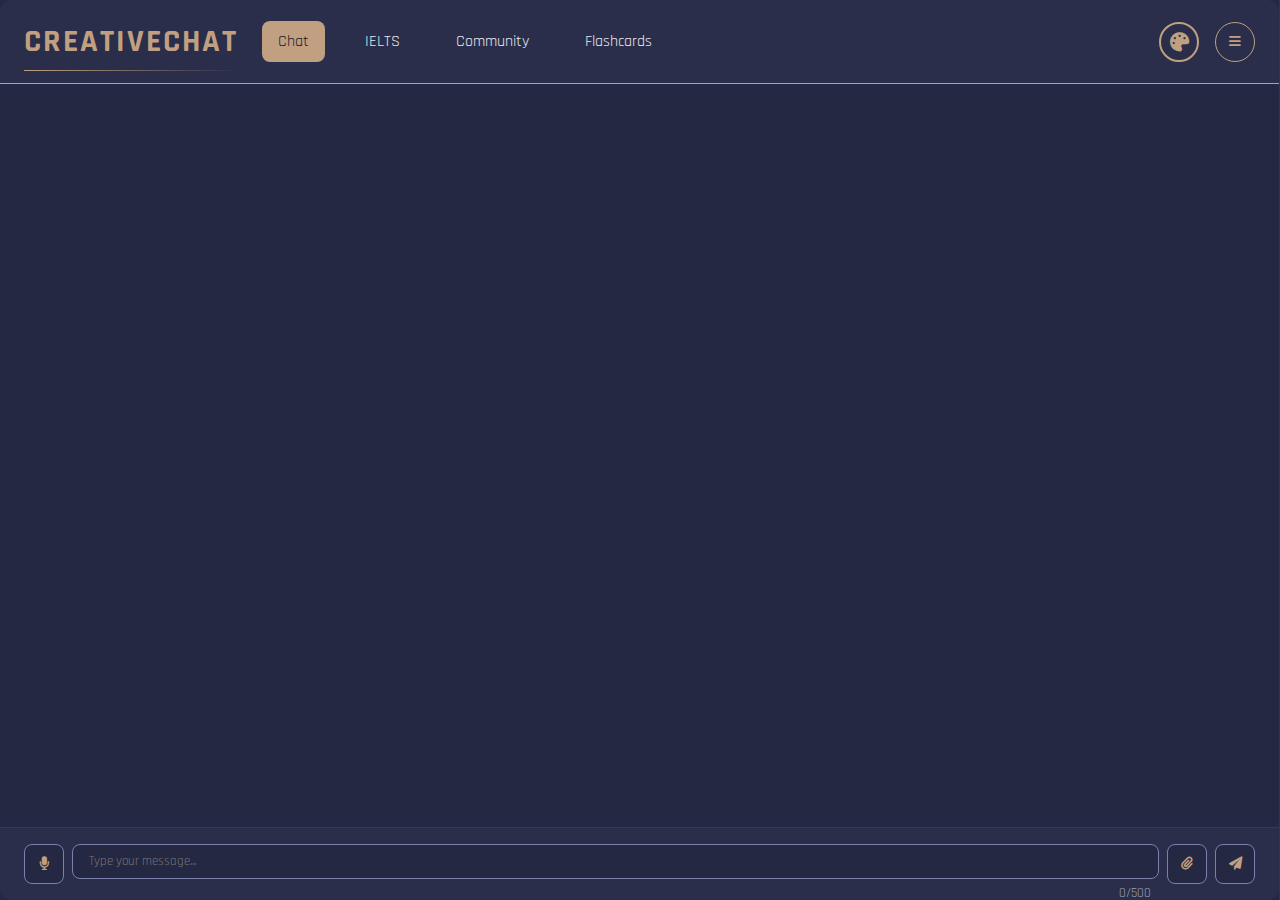
==== commit 3d961366: "flashcards page" ====
--- a/templates/index.html
+++ b/templates/index.html
@@ -144,14 +144,22 @@
             <header class="chat-header">
                 <div class="header-content">
                     <h1>CREATIVE<span class="accent-text">CHAT</span></h1>
+                    <nav class="header-nav">
+                        <a href="index.html" class="header-nav-item active">Chat</a>
+                        <a href="/ielts" class="header-nav-item">IELTS</a>
+                        <a href="/community" class="header-nav-item">Community</a>
+                        <a href="flashcards.html" class="header-nav-item">Flashcards</a>
+                    
+                    </nav>
                     <div class="header-controls">
                         <div class="theme-dropdown">
                             <button class="theme-btn" id="themeToggle">
                                 <i class="fas fa-palette"></i>
                             </button>
                             <div class="theme-menu">
-                                <div class="theme-option" data-theme="default">Default</div>
-                                <div class="theme-option" data-theme="cyberpunk">Cyberpunk</div>
+                                <div class="theme-option" data-theme="default"><i class="fas fa-sun"></i> Default</div>
+                                <div class="theme-option" data-theme="cyberpunk"><i class="fas fa-microchip"></i> Cyberpunk</div>
+                                <div class="theme-option" data-theme="egyptian"><i class="fas fa-ankh"></i> Egyptian</div>
                             </div>
                         </div>
                         <button class="sidebar-toggle" id="sidebarToggle">
--- a/static/css/animations.css
+++ b/static/css/animations.css
@@ -1,3 +1,180 @@
+@keyframes sandParticle {
+    0% {
+        transform: translateY(0) rotate(0);
+        opacity: 0;
+    }
+    50% {
+        opacity: 0.3;
+    }
+    100% {
+        transform: translateY(-100vh) rotate(360deg);
+        opacity: 0;
+    }
+}
+
+@keyframes nileWave {
+    0% {
+        background-position: 0% 50%;
+    }
+    100% {
+        background-position: 100% 50%;
+    }
+}
+
+@keyframes sandStorm {
+    0% {
+        background-position: 0% 50%;
+        opacity: 0.1;
+    }
+    50% {
+        opacity: 0.2;
+    }
+    100% {
+        background-position: 100% 50%;
+        opacity: 0.1;
+    }
+}
+
+@keyframes hieroglyphPulse {
+    0% { opacity: 0.1; }
+    50% { opacity: 0.2; }
+    100% { opacity: 0.1; }
+}
+
+[data-theme="egyptian"] .chat-container::before {
+    content: '';
+    position: fixed;
+    top: 0;
+    left: 0;
+    right: 0;
+    bottom: 0;
+    background-image: 
+        var(--nile-gradient),
+        repeating-linear-gradient(45deg, rgba(212, 175, 55, 0.03) 0px, rgba(212, 175, 55, 0.03) 2px, transparent 2px, transparent 8px);
+    animation: sandStorm 20s linear infinite;
+    pointer-events: none;
+}
+
+[data-theme="egyptian"] .message {
+    background: var(--gradient-egyptian);
+    border: var(--border-egyptian);
+    box-shadow: var(--shadow-egyptian);
+    position: relative;
+    overflow: hidden;
+}
+
+[data-theme="egyptian"] .message::before {
+    content: '';
+    position: absolute;
+    top: 0;
+    left: 0;
+    right: 0;
+    bottom: 0;
+    background: repeating-linear-gradient(
+        -45deg,
+        rgba(212, 175, 55, 0.03) 0px,
+        rgba(212, 175, 55, 0.03) 2px,
+        transparent 2px,
+        transparent 8px
+    );
+    animation: hieroglyphPulse 4s ease-in-out infinite;
+    pointer-events: none;
+}
+
+[data-theme="egyptian"] .message::after {
+    content: var(--ankh);
+    position: absolute;
+    right: 10px;
+    bottom: 5px;
+    color: var(--color-accent-primary);
+    opacity: 0.3;
+    font-size: 1.2em;
+}
+
+[data-theme="egyptian"] .message {
+    background: var(--gradient-egyptian);
+    border: var(--border-egyptian);
+    box-shadow: var(--shadow-egyptian);
+}
+
+[data-theme="egyptian"] .clickable-word {
+    position: relative;
+    color: #1e90bc;
+    transition: color 0.3s ease;
+}
+
+[data-theme="egyptian"] .clickable-word:hover {
+    color: var(--color-accent-primary);
+}
+
+[data-theme="egyptian"] .clickable-word::after {
+    content: '☥';
+    position: absolute;
+    top: -10px;
+    right: -10px;
+    font-size: 0.8em;
+    opacity: 0;
+    transition: all 0.3s ease;
+}
+
+[data-theme="egyptian"] .clickable-word:hover::after {
+    opacity: 1;
+    transform: rotate(360deg);
+}
+
+@keyframes cyberpunkParticle {
+    0% {
+        transform: translateY(0) translateX(0);
+        opacity: 0;
+    }
+    50% {
+        opacity: 0.5;
+    }
+    100% {
+        transform: translateY(-100vh) translateX(50px);
+        opacity: 0;
+    }
+}
+
+[data-theme="cyberpunk"] .chat-container::before {
+    content: '';
+    position: fixed;
+    top: 0;
+    left: 0;
+    right: 0;
+    bottom: 0;
+    pointer-events: none;
+    background: repeating-linear-gradient(
+        transparent 0px,
+        rgba(0, 255, 242, 0.03) 1px,
+        transparent 2px
+    );
+    animation: scanline 8s linear infinite;
+}
+
+@keyframes scanline {
+    0% { transform: translateY(0); }
+    100% { transform: translateY(100vh); }
+}
+
+[data-theme="cyberpunk"] .action-btn:hover {
+    background: var(--color-accent-primary);
+    color: var(--color-bg-primary);
+    box-shadow: 0 0 20px var(--color-accent-primary);
+    transform: scale(1.1);
+}
+
+[data-theme="cyberpunk"] .chat-input-container input {
+    border-color: var(--color-accent-primary);
+    box-shadow: inset 0 0 10px rgba(0, 255, 242, 0.2);
+    transition: all 0.3s ease;
+}
+
+[data-theme="cyberpunk"] .chat-input-container input:focus {
+    box-shadow: inset 0 0 20px rgba(0, 255, 242, 0.3),
+                0 0 20px rgba(0, 255, 242, 0.2);
+}
+
 @keyframes glitch {
     0% {
         text-shadow: 0.05em 0 0 var(--color-neon-primary),
--- a/static/css/styles.css
+++ b/static/css/styles.css
@@ -1,3 +1,57 @@
+:root[data-theme="egyptian"] {
+    --color-bg-primary: #1a1209;
+    --color-bg-secondary: #2a1f14;
+    --color-bg-tertiary: #382a1d;
+    --color-accent-primary: #d4af37;
+    --color-accent-secondary: #1e90bc;
+    --color-text-primary: #f4e4bc;
+    --color-text-secondary: #bc955c;
+    --color-success: #7eb77f;
+    --color-warning: #e6b89c;
+    --color-error: #cc5c5c;
+    --shadow-egyptian: 0 0 20px rgba(212, 175, 55, 0.2);
+    --border-egyptian: 2px solid var(--color-accent-primary);
+    --gradient-egyptian: linear-gradient(135deg, #1a1209 0%, #2a1f14 100%);
+    --ankh: "☥";
+    --nile-gradient: linear-gradient(to right, rgba(30, 144, 188, 0.1), rgba(30, 144, 188, 0.05));
+    --shadow-egyptian: 0 0 20px rgba(212, 175, 55, 0.2);
+    --border-egyptian: 2px solid var(--color-accent-primary);
+    --gradient-egyptian: linear-gradient(135deg, rgba(212, 175, 55, 0.1), rgba(30, 144, 188, 0.1));
+    --hieroglyph-pattern: repeating-linear-gradient(
+        45deg,
+        rgba(212, 175, 55, 0.1) 0px,
+        rgba(212, 175, 55, 0.1) 2px,
+        transparent 2px,
+        transparent 8px
+    );
+}
+
+:root[data-theme="cyberpunk"] {
+    --color-bg-primary: #0a0b14;
+    --color-bg-secondary: #12152b;
+    --color-bg-tertiary: #1a1f3d;
+    --color-accent-primary: #00fff2;
+    --color-accent-secondary: #ff00d4;
+    --color-text-primary: #ffffff;
+    --color-text-secondary: #7f85b2;
+    --color-success: #39ff14;
+    --color-warning: #ff3c00;
+    --color-error: #ff0033;
+    --neon-glow: 0 0 10px rgba(0, 255, 242, 0.5), 0 0 20px rgba(0, 255, 242, 0.3);
+    --magenta-glow: 0 0 10px rgba(255, 0, 212, 0.5), 0 0 20px rgba(255, 0, 212, 0.3);
+    --grid-bg: repeating-linear-gradient(
+        transparent 0px,
+        rgba(0, 255, 242, 0.05) 1px,
+        transparent 2px
+    ),
+    repeating-linear-gradient(
+        90deg,
+        transparent 0px,
+        rgba(0, 255, 242, 0.05) 1px,
+        transparent 2px
+    );
+}
+
 :root {
     --color-bg-primary: #1a1c2e;
     --color-bg-secondary: #242842;
@@ -710,6 +764,25 @@
     flex-direction: column;
     gap: var(--spacing-md);
     background: var(--color-bg-secondary);
+    position: relative;
+}
+
+[data-theme="egyptian"] .chat-messages::before {
+    content: '☥ ⟰ ⥈ ꧂ ᚋ ᚌ';
+    position: absolute;
+    top: 0;
+    left: 0;
+    right: 0;
+    bottom: 0;
+    display: grid;
+    grid-template-columns: repeat(8, 1fr);
+    gap: 2rem;
+    padding: 2rem;
+    font-size: 1.5rem;
+    color: var(--color-accent-primary);
+    opacity: 0.03;
+    pointer-events: none;
+    line-height: 3;
 }
 
 .chat-messages::-webkit-scrollbar {
@@ -801,12 +874,107 @@
 }
 
 .message {
+    min-width: 200px;
     max-width: 75%;
+    width: fit-content;
     padding: var(--spacing-md);
     border-radius: 12px;
     position: relative;
+    overflow: hidden;
+    word-wrap: break-word;
+    flex-shrink: 0;
+}
+
+[data-theme="egyptian"] .message {
+    background: linear-gradient(135deg, var(--color-bg-tertiary), var(--color-bg-secondary));
+    border: 2px solid var(--color-accent-primary);
+    box-shadow: 0 0 20px rgba(212, 175, 55, 0.2);
+}
+
+[data-theme="egyptian"] .message::before {
+    content: '';
+    position: absolute;
+    top: 0;
+    left: 0;
+    right: 0;
+    bottom: 0;
+    background: var(--hieroglyph-pattern);
+    opacity: 0.1;
+    pointer-events: none;
+}
+
+[data-theme="egyptian"] .message::after {
+    content: '⊱';
+    position: absolute;
+    right: 10px;
+    bottom: 5px;
+    font-size: 1.2em;
+    color: var(--color-accent-primary);
+    opacity: 0.3;
+}
+
+[data-theme="egyptian"] .message-bot::after {
+    content: '⊰';
+    left: 10px;
+    right: auto;
+}
+
+[data-theme="cyberpunk"] .message::before {
+    content: '</>'; 
+    position: absolute;
+    right: 8px;
+    top: 8px;
+    font-family: monospace;
+    font-size: 0.8em;
+    opacity: 0.3;
+    color: var (--color-accent-primary);
+}
+
+.message-content {
+    position: relative;
+    z-index: 1;
+}
+
+.message code {
+    background: rgba(0, 0, 0, 0.2);
+    padding: 2px 6px;
+    border-radius: 4px;
+    font-family: monospace;
+    border-left: 2px solid var(--color-accent-primary);
+}
+.message {
+    position: relative;
     background: var(--color-bg-tertiary);
     box-shadow: var(--shadow-elegant);
+    animation: messageGlow 2s infinite alternate;
+    backdrop-filter: blur(5px);
+    border: 1px solid rgba(0, 255, 242, 0.2);
+    background-image: linear-gradient(45deg, 
+        rgba(0, 255, 242, 0.05),
+        rgba(255, 0, 212, 0.05)
+    );
+}
+
+[data-theme="cyberpunk"] .message {
+    box-shadow: var(--neon-glow);
+}
+
+[data-theme="cyberpunk"] .message::before {
+    content: '';
+    position: absolute;
+    top: 0;
+    left: 0;
+    right: 0;
+    bottom: 0;
+    background: var(--grid-bg);
+    border-radius: 12px;
+    opacity: 0.1;
+    pointer-events: none;
+}
+
+@keyframes messageGlow {
+    from { box-shadow: var(--neon-glow); }
+    to { box-shadow: var(--magenta-glow); }
 }
 
 .message-bot {
@@ -875,19 +1043,19 @@
     position: fixed;
     top: 50%;
     left: 50%;
-    transform: translate(-50%, -50%) scale(0.9);
-    background: rgba(42, 46, 74, 0.95);
+    transform: translate(-50%, -50%) scale(0.95);
     border-radius: 16px;
     padding: var(--spacing-lg);
-    max-width: 500px;
-    width: 90%;
+    max-width: 600px; /* Increased from 500px */
+    width: 95%;       /* Wider than before */
     z-index: 1000;
     opacity: 0;
     pointer-events: none;
-    transition: all var(--transition-normal);
-    box-shadow: var(--shadow-elegant),
-                0 0 0 1000px rgba(0, 0, 0, 0.3);
-    backdrop-filter: blur(10px);
+    transition: all 0.4s cubic-bezier(0.4, 0, 0.2, 1);
+    box-shadow: var(--shadow-elegant);
+    background: var(--color-bg-secondary);
+    border: 1px solid var(--color-accent-primary);
+
 }
 
 .word-modal.active {
@@ -896,6 +1064,72 @@
     transform: translate(-50%, -50%) scale(1);
 }
 
+.app-container.modal-active .chat-container {
+    filter: blur(5px);
+    transition: filter 0.3s ease;
+}
+
+[data-theme="egyptian"] .word-modal {
+    background: linear-gradient(135deg, rgba(42, 31, 20, 0.95) 0%, rgba(56, 42, 29, 0.95) 100%);
+    border: 2px solid var(--color-accent-primary);
+    box-shadow: 0 0 30px rgba(212, 175, 55, 0.2),
+                0 10px 40px -10px rgba(0, 0, 0, 0.5),
+                0 0 0 1000px rgba(0, 0, 0, 0.5),
+                inset 0 0 20px rgba(212, 175, 55, 0.1);
+}
+
+[data-theme="cyberpunk"] .word-modal {
+    background: rgba(10, 11, 20, 0.95);
+    border: 1px solid var(--color-accent-primary);
+    box-shadow: var(--neon-glow),
+                0 0 0 1000px rgba(0, 0, 0, 0.5);
+}
+
+[data-theme=""] .word-modal {
+    background: var(--color-bg-tertiary);
+    border: 1px solid var(--color-accent-primary);
+    box-shadow: var(--shadow-elegant),
+                0 0 0 1000px rgba(0, 0, 0, 0.3);
+}
+
+[data-theme="egyptian"] .word-modal-title {
+    color: var(--color-accent-primary);
+    font-family: 'Cinzel', serif;
+}
+
+[data-theme="egyptian"] .word-modal-section h3 {
+    color: var(--color-accent-primary);
+    border-left: 3px solid var(--color-accent-primary);
+    padding-left: 10px;
+}
+
+[data-theme="egyptian"] .synonym-tag {
+    background: rgba(212, 175, 55, 0.1);
+    border: 1px solid var(--color-accent-primary);
+}
+
+[data-theme="egyptian"] .example-sentence {
+    border-left: 2px solid var(--color-accent-primary);
+    background: rgba(212, 175, 55, 0.05);
+}
+
+[data-theme="egyptian"] .modal-btn-primary {
+    background: var(--color-accent-primary);
+    color: #2a1f14;
+}
+
+[data-theme="egyptian"] .modal-btn-secondary {
+    border-color: var(--color-accent-primary);
+    color: var(--color-accent-primary);
+}
+
+.word-modal.active {
+    opacity: 1;
+    pointer-events: auto;
+    transform: translate(-50%, -50%) scale(1);
+    
+}
+
 .word-modal-header {
     display: flex;
     justify-content: space-between;
@@ -907,8 +1141,23 @@
 
 .word-modal-title {
     font-size: 1.5rem;
-    color: var(--color-accent-primary);
     font-weight: 700;
+}
+
+[data-theme="egyptian"] .word-modal-title {
+    color: var(--color-accent-primary);
+    font-family: 'Cinzel', serif;
+    text-shadow: 0 0 10px rgba(212, 175, 55, 0.3);
+}
+
+[data-theme="cyberpunk"] .word-modal-title {
+    color: var(--color-accent-primary);
+    font-family: 'Share Tech Mono', monospace;
+    text-shadow: var(--neon-glow);
+}
+
+[data-theme=""] .word-modal-title {
+    color: var(--color-accent-primary);
 }
 
 .word-modal-close {
@@ -925,7 +1174,7 @@
 }
 
 .word-modal-section {
-    margin-bottom: var(--spacing-md);
+    margin-bottom: var (--spacing-md);
 }
 
 .word-modal-section h3 {
@@ -1026,10 +1275,36 @@
     color: var(--color-bg-primary);
 }
 
+.header-nav {
+    display: flex;
+    align-items: center;
+    gap: var(--spacing-lg);
+    margin: 0 var(--spacing-lg);
+}
+
+.header-nav-item {
+    color: var(--color-text-primary);
+    text-decoration: none;
+    padding: var(--spacing-sm) var(--spacing-md);
+    border-radius: 8px;
+    transition: all var(--transition-fast);
+}
+
+.header-nav-item:hover {
+    background: rgba(192, 160, 128, 0.1);
+    color: var(--color-accent-primary);
+}
+
+.header-nav-item.active {
+    background: var(--color-accent-primary);
+    color: var(--color-bg-primary);
+}
+
 .header-controls {
     display: flex;
     align-items: center;
     gap: var(--spacing-md);
+    margin-left: auto;
 }
 
 .theme-dropdown {
@@ -1073,6 +1348,7 @@
     transition: all 0.3s ease;
     backdrop-filter: blur(10px);
     box-shadow: 0 5px 15px rgba(0, 0, 0, 0.3);
+    z-index: 1000;
 }
 
 .theme-dropdown.active .theme-menu {
